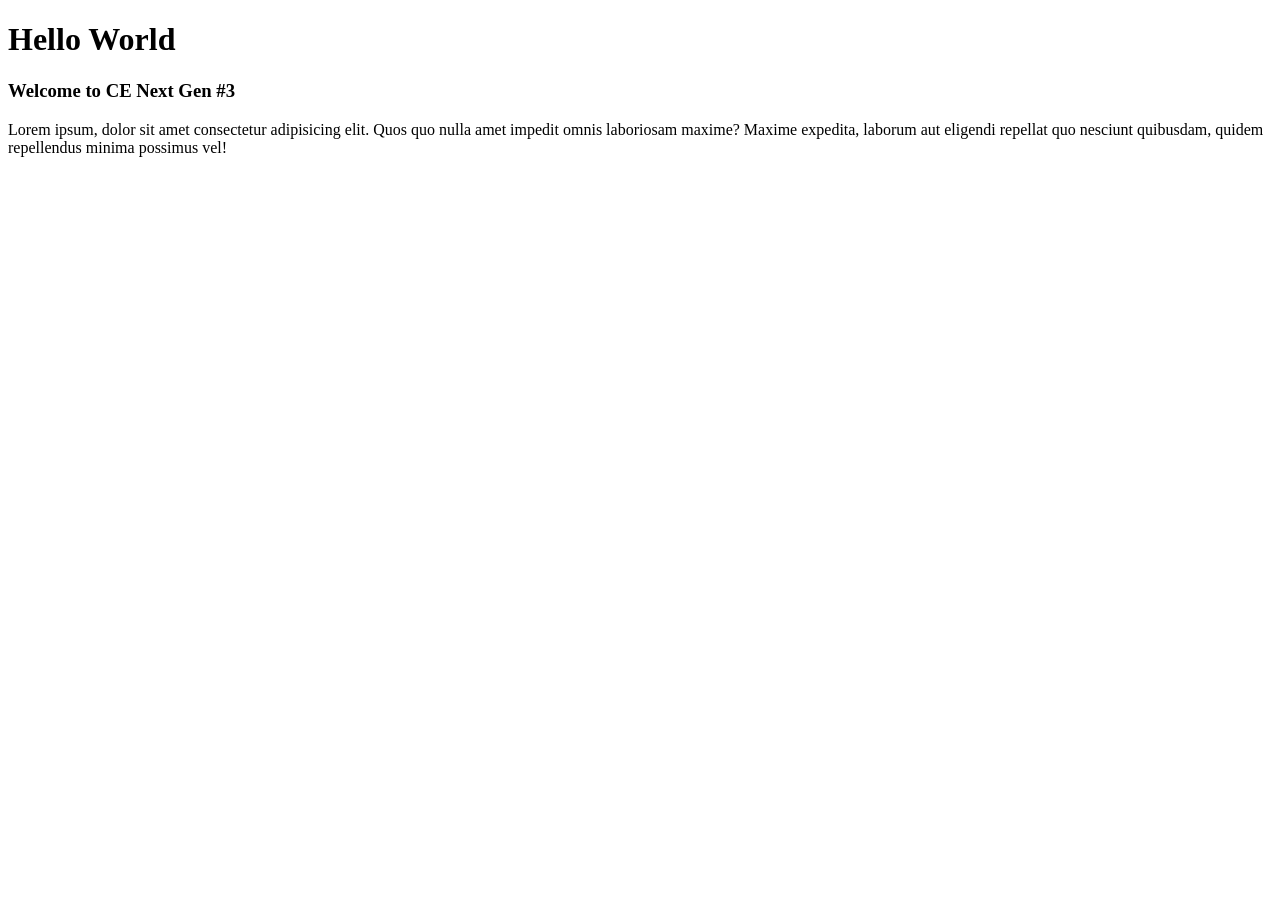
==== index.html @ 1cd4b3f6 "first commit" ====
<!DOCTYPE html>
<html lang="en">
<head>
    <meta charset="UTF-8">
    <meta name="viewport" content="width=device-width, initial-scale=1.0">
    <title>shadowdev08</title>
</head>
<body>
    <h1>Hello World</h1>
    <h3>Welcome to CE Next Gen #3</h3>
    <p>Lorem ipsum, dolor sit amet consectetur adipisicing elit. Quos quo nulla amet impedit omnis laboriosam maxime? Maxime expedita, laborum aut eligendi repellat quo nesciunt quibusdam, quidem repellendus minima possimus vel!</p>
</body>
</html>
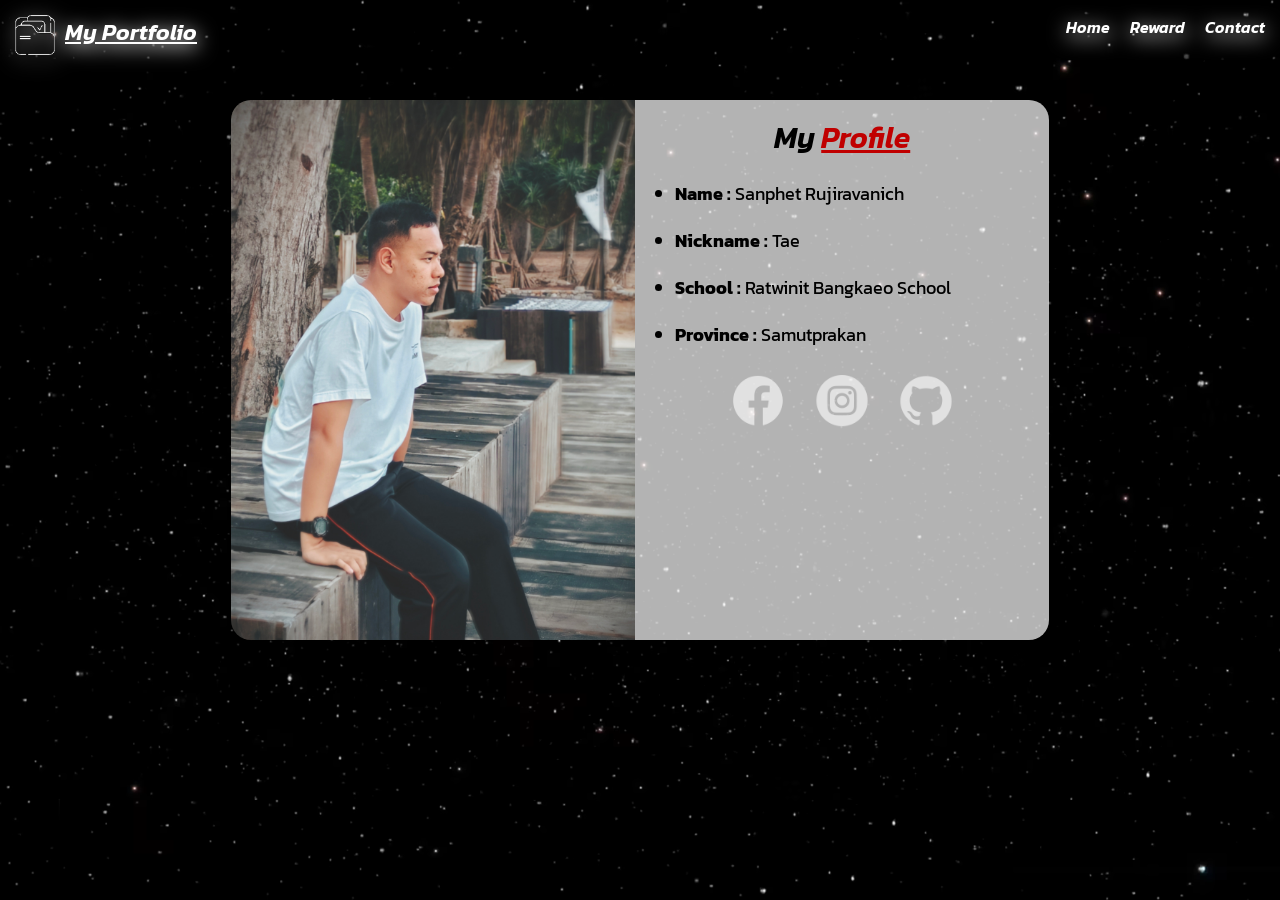
==== commit 5775e55a: "Final" ====
--- a/index.html
+++ b/index.html
@@ -1,13 +1,51 @@
 <!DOCTYPE html>
 <html lang="en">
+
 <head>
     <meta charset="UTF-8">
     <meta name="viewport" content="width=device-width, initial-scale=1.0">
-    <title>shadowdev08</title>
+    <title>My Portfolio</title>
+
+    <link rel="stylesheet" href="style.css">
 </head>
+
 <body>
-    <h1>Hello World</h1>
-    <h3>Welcome to CE Next Gen #3</h3>
-    <p>Lorem ipsum, dolor sit amet consectetur adipisicing elit. Quos quo nulla amet impedit omnis laboriosam maxime? Maxime expedita, laborum aut eligendi repellat quo nesciunt quibusdam, quidem repellendus minima possimus vel!</p>
+
+    <video src="./source/background-video.webm" autoplay loop></video>
+
+    <nav>
+        <section style="display: flex;">
+            <img src="./source/icon/portfolio.png" alt="Portfolio Icon" height="40" style="margin-right: 10px;">
+            <a id="page_title"><u>My Portfolio</u></a>
+        </section>
+
+        <div class="menu">
+            <a href="index.html">Home</a>
+            <a href="reward.html">Reward</a>
+            <a href="contact.html">Contact</a>
+        </div>
+    </nav>
+
+    <div class="container">
+        <img src="source/my_profile.jpg" id="profile_image" class="profile_image">
+        <div class="detail">
+            <h4>My <font class="text-red"">Profile</font></h4>
+            <ul>
+                <li><b>Name :</b> Sanphet Rujiravanich</li>
+                <li><b>Nickname :</b> Tae</li>
+                <li><b>School :</b> Ratwinit Bangkaeo School</li>
+                <li><b>Province :</b> Samutprakan</li>
+            </ul>
+            <div class="social">
+                <a href="https://www.facebook.com/sanphet2008" target="_blank"><img src="./source/icon/facebook.png" alt="facebook"></a>
+                <a href="https://www.instagram.com/noname.mehappy/" target="_blank"><img src="./source/icon/instagram.png" alt="instagram"></a>
+                <a href="https://github.com/shadowdev08" target="_blank"><img src="./source/icon/github.png" alt="github"></a>
+            </div>
+        </div>
+    </div>
+
+
+    <script src="./index.js"></script>
 </body>
+
 </html>
--- a/style.css
+++ b/style.css
@@ -0,0 +1,117 @@
+@import url('https://fonts.googleapis.com/css2?family=Kanit:ital,wght@0,300;0,400;0,500;0,600;1,300;1,400;1,500;1,600&display=swap');
+
+* {
+    padding: 0;
+    margin: 0;
+}
+
+:root {
+    --main-red: rgb(192, 0, 0);
+    --white: rgb(255, 255, 255);
+}
+
+body {
+    font-family: 'Kanit', sans-serif;
+}
+
+video {
+    position: fixed;
+    top: 0;
+    left: 0;
+    width: 100%;
+    height: 100%;
+    object-fit: cover;
+    object-position: center;
+
+    z-index: -1;
+}
+
+nav {
+    display: flex;
+    justify-content: space-between;
+    padding: 15px;
+
+    a {
+        font-weight: 600;
+        font-style: italic;
+        font-size: 23px;
+        color: var(--white);
+        cursor: pointer;
+    }
+
+    filter: drop-shadow(1px 4px 10px var(--white));
+}
+
+.menu {
+    display: flex;
+    gap: 20px;
+
+    a {
+        font-weight: 600;
+        font-size: 16px;
+        text-decoration: none;
+        color: var(--white);
+    }
+
+    a:hover {
+        color: var(--main-red);
+    }
+}
+
+.container {
+    display: flex;
+    justify-content: center;
+    margin-top: 30px;
+}
+
+.profile_image {
+    cursor: pointer;
+    height: 60vh;
+    border-radius: 20px 0 0 20px;
+}
+
+.detail {
+    background-color: rgba(255, 255, 255, 0.7);
+    width: 30vw;
+    padding: 15px;
+    border-radius: 0 20px 20px 0;
+
+    h4 {
+        text-align: center;
+        font-weight: 600;
+        font-size: 30px;
+        font-style: italic;
+        margin-bottom: 20px;
+    }
+
+    ul {
+        margin-left: 25px;
+        font-weight: 400;
+        font-size: 18px;
+
+        li {
+            margin-bottom: 20px;
+        }
+    }
+}
+
+.text-red {
+    color: var(--main-red);
+    text-decoration: underline;
+}
+
+.social {
+    display: flex;
+    justify-content: center;
+    gap: 20px;
+
+    a {
+        transform: scale(.8);
+        opacity: 60%;
+    }
+
+    a:hover {
+        transform: scale(1);
+        opacity: 100%;
+    }
+}
